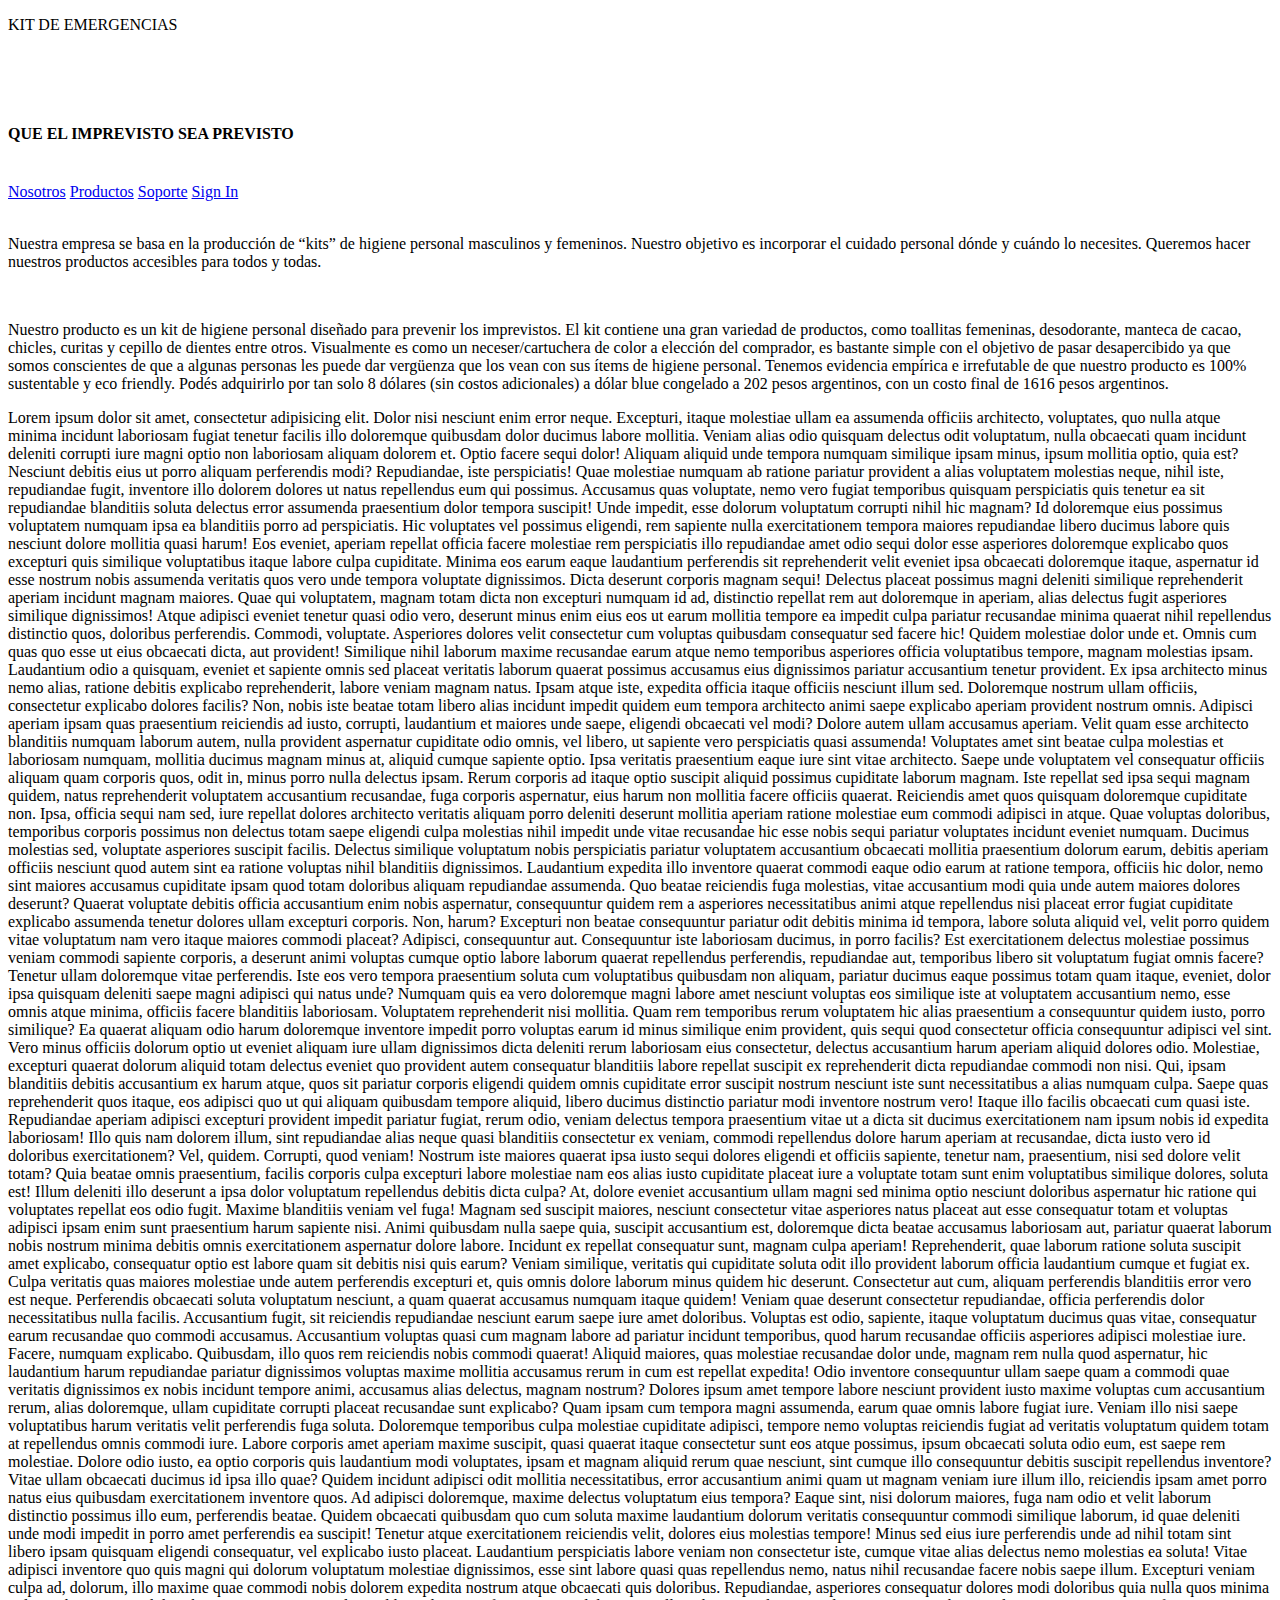
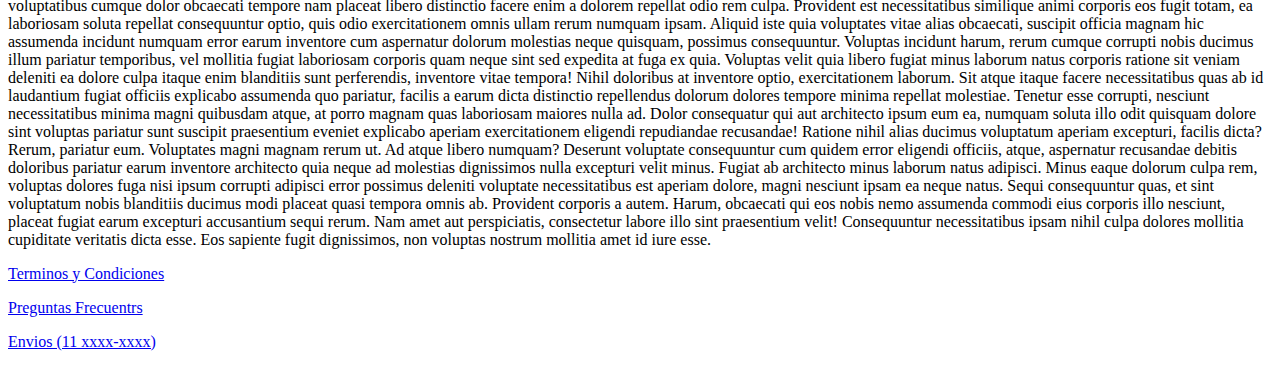
==== index.html @ 117e9c63 "Add files via upload" ====
<!DOCTYPE html>
<html lang="en">
<head>
    <meta charset="UTF-8">
    <meta http-equiv="X-UA-Compatible" content="IE=edge">
    <meta name="viewport" content="width=device-width, initial-scale=1.0">
    <link rel="stylesheet" href="https://cdnjs.cloudflare.com/ajax/libs/font-awesome/6.1.1/css/all.min.css" integrity="sha512-KfkfwYDsLkIlwQp6LFnl8zNdLGxu9YAA1QvwINks4PhcElQSvqcyVLLD9aMhXd13uQjoXtEKNosOWaZqXgel0g==" crossorigin="anonymous" referrerpolicy="no-referrer" />
    <link rel="stylesheet" href="JuniorA.css">
    <title>Kit de Emergencias</title>
</head>
 <body>
 <header>
 <nav class="nav1">
 <a href="#"><i class="fa-brands fa-facebook"></i></a>
 <a href="#"><i class="fa-brands fa-twitter"></i></a>
 <a href="https://instagram.com/handy_kits?igshid=YmMyMTA2M2Y="><i class="fa-brands fa-instagram"></i></a>
 </nav>
 <p>KIT DE EMERGENCIAS</p>
 <br><br><br>
 <h4>QUE EL IMPREVISTO SEA PREVISTO</h4>
 <br>
 </header> 

 <main>
 <section class="sec1">
 <a href="#Nosotros">Nosotros</a>
 <a href="#Producto">Productos</a>
 <a href="#Soporte">Soporte</a>
 <a href="SignIn.html">Sign In</a>
 </section>
 <section class="sec2">
 <a name="Nosotros"><img src="../Fotos/efectos-fofograficos.400x300.jpg" alt=""><p>Nuestra empresa se basa en la producción de “kits” de higiene personal masculinos y femeninos. Nuestro objetivo es incorporar el cuidado personal dónde y cuándo lo necesites. Queremos hacer nuestros productos accesibles para todos y todas.</p></a>
 <br>
 <a name="Producto"><p>Nuestro producto es un kit de higiene personal diseñado para prevenir los imprevistos. El kit contiene una gran variedad de productos, como toallitas femeninas, desodorante, manteca de cacao, chicles, curitas y cepillo de dientes entre otros. Visualmente es como un neceser/cartuchera de color a elección del comprador, es bastante simple con el objetivo de pasar desapercibido ya que somos conscientes de que a algunas personas les puede dar vergüenza que los vean con sus ítems de higiene personal. Tenemos evidencia empírica e irrefutable de que nuestro producto es 100% sustentable y eco friendly. Podés adquirirlo por tan solo 8 dólares (sin costos adicionales) a dólar blue congelado a 202 pesos argentinos, con un costo final de 1616 pesos argentinos.</p></a>
 </section>
 <section class="sec3">
 Lorem ipsum dolor sit amet, consectetur adipisicing elit. Dolor nisi nesciunt enim error neque. Excepturi, itaque molestiae ullam ea assumenda officiis architecto, voluptates, quo nulla atque minima incidunt laboriosam fugiat tenetur facilis illo doloremque quibusdam dolor ducimus labore mollitia. Veniam alias odio quisquam delectus odit voluptatum, nulla obcaecati quam incidunt deleniti corrupti iure magni optio non laboriosam aliquam dolorem et. Optio facere sequi dolor! Aliquam aliquid unde tempora numquam similique ipsam minus, ipsum mollitia optio, quia est? Nesciunt debitis eius ut porro aliquam perferendis modi? Repudiandae, iste perspiciatis! Quae molestiae numquam ab ratione pariatur provident a alias voluptatem molestias neque, nihil iste, repudiandae fugit, inventore illo dolorem dolores ut natus repellendus eum qui possimus. Accusamus quas voluptate, nemo vero fugiat temporibus quisquam perspiciatis quis tenetur ea sit repudiandae blanditiis soluta delectus error assumenda praesentium dolor tempora suscipit! Unde impedit, esse dolorum voluptatum corrupti nihil hic magnam? Id doloremque eius possimus voluptatem numquam ipsa ea blanditiis porro ad perspiciatis. Hic voluptates vel possimus eligendi, rem sapiente nulla exercitationem tempora maiores repudiandae libero ducimus labore quis nesciunt dolore mollitia quasi harum! Eos eveniet, aperiam repellat officia facere molestiae rem perspiciatis illo repudiandae amet odio sequi dolor esse asperiores doloremque explicabo quos excepturi quis similique voluptatibus itaque labore culpa cupiditate. Minima eos earum eaque laudantium perferendis sit reprehenderit velit eveniet ipsa obcaecati doloremque itaque, aspernatur id esse nostrum nobis assumenda veritatis quos vero unde tempora voluptate dignissimos. Dicta deserunt corporis magnam sequi! Delectus placeat possimus magni deleniti similique reprehenderit aperiam incidunt magnam maiores. Quae qui voluptatem, magnam totam dicta non excepturi numquam id ad, distinctio repellat rem aut doloremque in aperiam, alias delectus fugit asperiores similique dignissimos! Atque adipisci eveniet tenetur quasi odio vero, deserunt minus enim eius eos ut earum mollitia tempore ea impedit culpa pariatur recusandae minima quaerat nihil repellendus distinctio quos, doloribus perferendis. Commodi, voluptate. Asperiores dolores velit consectetur cum voluptas quibusdam consequatur sed facere hic! Quidem molestiae dolor unde et. Omnis cum quas quo esse ut eius obcaecati dicta, aut provident! Similique nihil laborum maxime recusandae earum atque nemo temporibus asperiores officia voluptatibus tempore, magnam molestias ipsam. Laudantium odio a quisquam, eveniet et sapiente omnis sed placeat veritatis laborum quaerat possimus accusamus eius dignissimos pariatur accusantium tenetur provident. Ex ipsa architecto minus nemo alias, ratione debitis explicabo reprehenderit, labore veniam magnam natus. Ipsam atque iste, expedita officia itaque officiis nesciunt illum sed. Doloremque nostrum ullam officiis, consectetur explicabo dolores facilis? Non, nobis iste beatae totam libero alias incidunt impedit quidem eum tempora architecto animi saepe explicabo aperiam provident nostrum omnis. Adipisci aperiam ipsam quas praesentium reiciendis ad iusto, corrupti, laudantium et maiores unde saepe, eligendi obcaecati vel modi? Dolore autem ullam accusamus aperiam. Velit quam esse architecto blanditiis numquam laborum autem, nulla provident aspernatur cupiditate odio omnis, vel libero, ut sapiente vero perspiciatis quasi assumenda! Voluptates amet sint beatae culpa molestias et laboriosam numquam, mollitia ducimus magnam minus at, aliquid cumque sapiente optio. Ipsa veritatis praesentium eaque iure sint vitae architecto. Saepe unde voluptatem vel consequatur officiis aliquam quam corporis quos, odit in, minus porro nulla delectus ipsam. Rerum corporis ad itaque optio suscipit aliquid possimus cupiditate laborum magnam. Iste repellat sed ipsa sequi magnam quidem, natus reprehenderit voluptatem accusantium recusandae, fuga corporis aspernatur, eius harum non mollitia facere officiis quaerat. Reiciendis amet quos quisquam doloremque cupiditate non. Ipsa, officia sequi nam sed, iure repellat dolores architecto veritatis aliquam porro deleniti deserunt mollitia aperiam ratione molestiae eum commodi adipisci in atque. Quae voluptas doloribus, temporibus corporis possimus non delectus totam saepe eligendi culpa molestias nihil impedit unde vitae recusandae hic esse nobis sequi pariatur voluptates incidunt eveniet numquam. Ducimus molestias sed, voluptate asperiores suscipit facilis. Delectus similique voluptatum nobis perspiciatis pariatur voluptatem accusantium obcaecati mollitia praesentium dolorum earum, debitis aperiam officiis nesciunt quod autem sint ea ratione voluptas nihil blanditiis dignissimos. Laudantium expedita illo inventore quaerat commodi eaque odio earum at ratione tempora, officiis hic dolor, nemo sint maiores accusamus cupiditate ipsam quod totam doloribus aliquam repudiandae assumenda. Quo beatae reiciendis fuga molestias, vitae accusantium modi quia unde autem maiores dolores deserunt? Quaerat voluptate debitis officia accusantium enim nobis aspernatur, consequuntur quidem rem a asperiores necessitatibus animi atque repellendus nisi placeat error fugiat cupiditate explicabo assumenda tenetur dolores ullam excepturi corporis. Non, harum? Excepturi non beatae consequuntur pariatur odit debitis minima id tempora, labore soluta aliquid vel, velit porro quidem vitae voluptatum nam vero itaque maiores commodi placeat? Adipisci, consequuntur aut. Consequuntur iste laboriosam ducimus, in porro facilis? Est exercitationem delectus molestiae possimus veniam commodi sapiente corporis, a deserunt animi voluptas cumque optio labore laborum quaerat repellendus perferendis, repudiandae aut, temporibus libero sit voluptatum fugiat omnis facere? Tenetur ullam doloremque vitae perferendis. Iste eos vero tempora praesentium soluta cum voluptatibus quibusdam non aliquam, pariatur ducimus eaque possimus totam quam itaque, eveniet, dolor ipsa quisquam deleniti saepe magni adipisci qui natus unde? Numquam quis ea vero doloremque magni labore amet nesciunt voluptas eos similique iste at voluptatem accusantium nemo, esse omnis atque minima, officiis facere blanditiis laboriosam. Voluptatem reprehenderit nisi mollitia. Quam rem temporibus rerum voluptatem hic alias praesentium a consequuntur quidem iusto, porro similique? Ea quaerat aliquam odio harum doloremque inventore impedit porro voluptas earum id minus similique enim provident, quis sequi quod consectetur officia consequuntur adipisci vel sint. Vero minus officiis dolorum optio ut eveniet aliquam iure ullam dignissimos dicta deleniti rerum laboriosam eius consectetur, delectus accusantium harum aperiam aliquid dolores odio. Molestiae, excepturi quaerat dolorum aliquid totam delectus eveniet quo provident autem consequatur blanditiis labore repellat suscipit ex reprehenderit dicta repudiandae commodi non nisi. Qui, ipsam blanditiis debitis accusantium ex harum atque, quos sit pariatur corporis eligendi quidem omnis cupiditate error suscipit nostrum nesciunt iste sunt necessitatibus a alias numquam culpa. Saepe quas reprehenderit quos itaque, eos adipisci quo ut qui aliquam quibusdam tempore aliquid, libero ducimus distinctio pariatur modi inventore nostrum vero! Itaque illo facilis obcaecati cum quasi iste. Repudiandae aperiam adipisci excepturi provident impedit pariatur fugiat, rerum odio, veniam delectus tempora praesentium vitae ut a dicta sit ducimus exercitationem nam ipsum nobis id expedita laboriosam! Illo quis nam dolorem illum, sint repudiandae alias neque quasi blanditiis consectetur ex veniam, commodi repellendus dolore harum aperiam at recusandae, dicta iusto vero id doloribus exercitationem? Vel, quidem. Corrupti, quod veniam! Nostrum iste maiores quaerat ipsa iusto sequi dolores eligendi et officiis sapiente, tenetur nam, praesentium, nisi sed dolore velit totam? Quia beatae omnis praesentium, facilis corporis culpa excepturi labore molestiae nam eos alias iusto cupiditate placeat iure a voluptate totam sunt enim voluptatibus similique dolores, soluta est! Illum deleniti illo deserunt a ipsa dolor voluptatum repellendus debitis dicta culpa? At, dolore eveniet accusantium ullam magni sed minima optio nesciunt doloribus aspernatur hic ratione qui voluptates repellat eos odio fugit. Maxime blanditiis veniam vel fuga! Magnam sed suscipit maiores, nesciunt consectetur vitae asperiores natus placeat aut esse consequatur totam et voluptas adipisci ipsam enim sunt praesentium harum sapiente nisi. Animi quibusdam nulla saepe quia, suscipit accusantium est, doloremque dicta beatae accusamus laboriosam aut, pariatur quaerat laborum nobis nostrum minima debitis omnis exercitationem aspernatur dolore labore. Incidunt ex repellat consequatur sunt, magnam culpa aperiam! Reprehenderit, quae laborum ratione soluta suscipit amet explicabo, consequatur optio est labore quam sit debitis nisi quis earum? Veniam similique, veritatis qui cupiditate soluta odit illo provident laborum officia laudantium cumque et fugiat ex. Culpa veritatis quas maiores molestiae unde autem perferendis excepturi et, quis omnis dolore laborum minus quidem hic deserunt. Consectetur aut cum, aliquam perferendis blanditiis error vero est neque. Perferendis obcaecati soluta voluptatum nesciunt, a quam quaerat accusamus numquam itaque quidem! Veniam quae deserunt consectetur repudiandae, officia perferendis dolor necessitatibus nulla facilis. Accusantium fugit, sit reiciendis repudiandae nesciunt earum saepe iure amet doloribus. Voluptas est odio, sapiente, itaque voluptatum ducimus quas vitae, consequatur earum recusandae quo commodi accusamus. Accusantium voluptas quasi cum magnam labore ad pariatur incidunt temporibus, quod harum recusandae officiis asperiores adipisci molestiae iure. Facere, numquam explicabo. Quibusdam, illo quos rem reiciendis nobis commodi quaerat! Aliquid maiores, quas molestiae recusandae dolor unde, magnam rem nulla quod aspernatur, hic laudantium harum repudiandae pariatur dignissimos voluptas maxime mollitia accusamus rerum in cum est repellat expedita! Odio inventore consequuntur ullam saepe quam a commodi quae veritatis dignissimos ex nobis incidunt tempore animi, accusamus alias delectus, magnam nostrum? Dolores ipsum amet tempore labore nesciunt provident iusto maxime voluptas cum accusantium rerum, alias doloremque, ullam cupiditate corrupti placeat recusandae sunt explicabo? Quam ipsam cum tempora magni assumenda, earum quae omnis labore fugiat iure. Veniam illo nisi saepe voluptatibus harum veritatis velit perferendis fuga soluta. Doloremque temporibus culpa molestiae cupiditate adipisci, tempore nemo voluptas reiciendis fugiat ad veritatis voluptatum quidem totam at repellendus omnis commodi iure. Labore corporis amet aperiam maxime suscipit, quasi quaerat itaque consectetur sunt eos atque possimus, ipsum obcaecati soluta odio eum, est saepe rem molestiae. Dolore odio iusto, ea optio corporis quis laudantium modi voluptates, ipsam et magnam aliquid rerum quae nesciunt, sint cumque illo consequuntur debitis suscipit repellendus inventore? Vitae ullam obcaecati ducimus id ipsa illo quae? Quidem incidunt adipisci odit mollitia necessitatibus, error accusantium animi quam ut magnam veniam iure illum illo, reiciendis ipsam amet porro natus eius quibusdam exercitationem inventore quos. Ad adipisci doloremque, maxime delectus voluptatum eius tempora? Eaque sint, nisi dolorum maiores, fuga nam odio et velit laborum distinctio possimus illo eum, perferendis beatae. Quidem obcaecati quibusdam quo cum soluta maxime laudantium dolorum veritatis consequuntur commodi similique laborum, id quae deleniti unde modi impedit in porro amet perferendis ea suscipit! Tenetur atque exercitationem reiciendis velit, dolores eius molestias tempore! Minus sed eius iure perferendis unde ad nihil totam sint libero ipsam quisquam eligendi consequatur, vel explicabo iusto placeat. Laudantium perspiciatis labore veniam non consectetur iste, cumque vitae alias delectus nemo molestias ea soluta! Vitae adipisci inventore quo quis magni qui dolorum voluptatum molestiae dignissimos, esse sint labore quasi quas repellendus nemo, natus nihil recusandae facere nobis saepe illum. Excepturi veniam culpa ad, dolorum, illo maxime quae commodi nobis dolorem expedita nostrum atque obcaecati quis doloribus. Repudiandae, asperiores consequatur dolores modi doloribus quia nulla quos minima voluptatibus cumque dolor obcaecati tempore nam placeat libero distinctio facere enim a dolorem repellat odio rem culpa. Provident est necessitatibus similique animi corporis eos fugit totam, ea laboriosam soluta repellat consequuntur optio, quis odio exercitationem omnis ullam rerum numquam ipsam. Aliquid iste quia voluptates vitae alias obcaecati, suscipit officia magnam hic assumenda incidunt numquam error earum inventore cum aspernatur dolorum molestias neque quisquam, possimus consequuntur. Voluptas incidunt harum, rerum cumque corrupti nobis ducimus illum pariatur temporibus, vel mollitia fugiat laboriosam corporis quam neque sint sed expedita at fuga ex quia. Voluptas velit quia libero fugiat minus laborum natus corporis ratione sit veniam deleniti ea dolore culpa itaque enim blanditiis sunt perferendis, inventore vitae tempora! Nihil doloribus at inventore optio, exercitationem laborum. Sit atque itaque facere necessitatibus quas ab id laudantium fugiat officiis explicabo assumenda quo pariatur, facilis a earum dicta distinctio repellendus dolorum dolores tempore minima repellat molestiae. Tenetur esse corrupti, nesciunt necessitatibus minima magni quibusdam atque, at porro magnam quas laboriosam maiores nulla ad. Dolor consequatur qui aut architecto ipsum eum ea, numquam soluta illo odit quisquam dolore sint voluptas pariatur sunt suscipit praesentium eveniet explicabo aperiam exercitationem eligendi repudiandae recusandae! Ratione nihil alias ducimus voluptatum aperiam excepturi, facilis dicta? Rerum, pariatur eum. Voluptates magni magnam rerum ut. Ad atque libero numquam? Deserunt voluptate consequuntur cum quidem error eligendi officiis, atque, aspernatur recusandae debitis doloribus pariatur earum inventore architecto quia neque ad molestias dignissimos nulla excepturi velit minus. Fugiat ab architecto minus laborum natus adipisci. Minus eaque dolorum culpa rem, voluptas dolores fuga nisi ipsum corrupti adipisci error possimus deleniti voluptate necessitatibus est aperiam dolore, magni nesciunt ipsam ea neque natus. Sequi consequuntur quas, et sint voluptatum nobis blanditiis ducimus modi placeat quasi tempora omnis ab. Provident corporis a autem. Harum, obcaecati qui eos nobis nemo assumenda commodi eius corporis illo nesciunt, placeat fugiat earum excepturi accusantium sequi rerum. Nam amet aut perspiciatis, consectetur labore illo sint praesentium velit! Consequuntur necessitatibus ipsam nihil culpa dolores mollitia cupiditate veritatis dicta esse. Eos sapiente fugit dignissimos, non voluptas nostrum mollitia amet id iure esse.
 </section>

 <footer>
 <a name="Soporte" href="#"><p>Terminos y Condiciones</p></a>
 <a href="#"><p>Preguntas Frecuentrs</p></a>
 <a href="#"><p>Envios (11 xxxx-xxxx)</p></a> 
 </footer>

    
 </body>
</html>
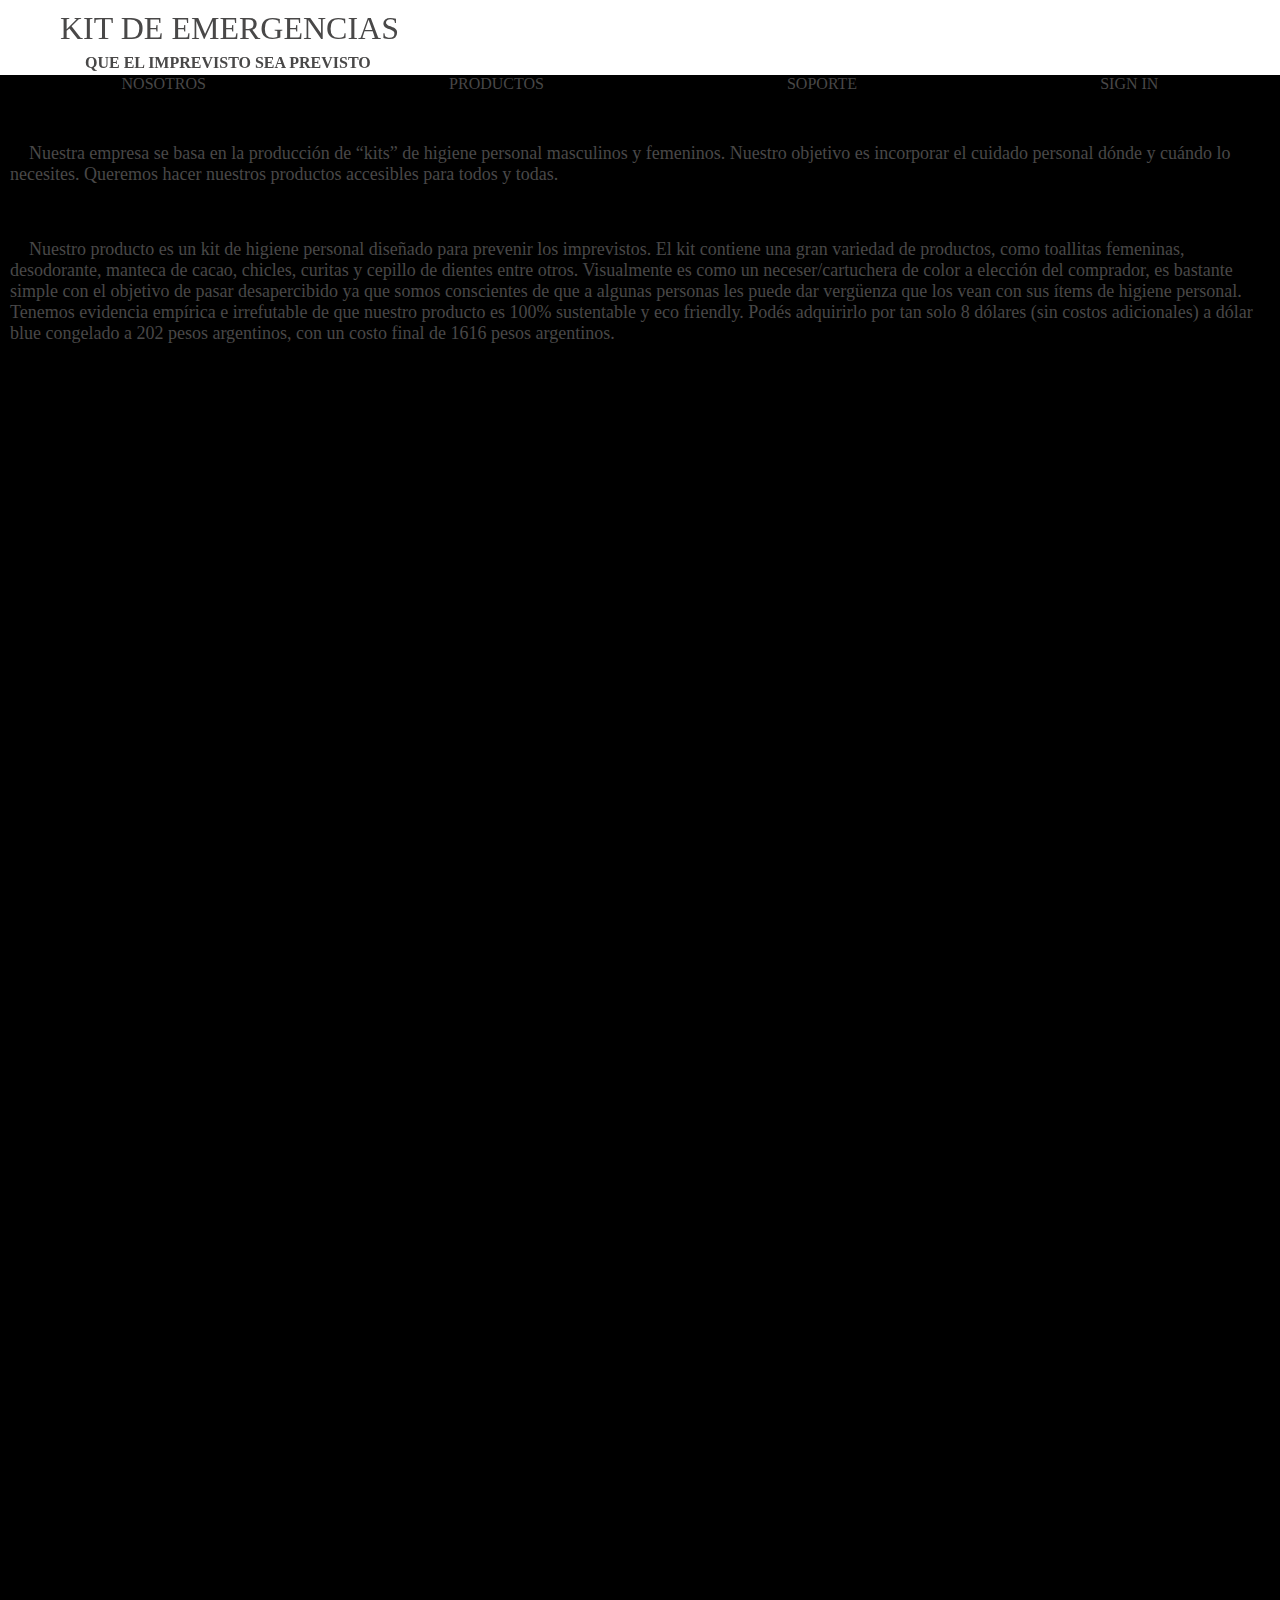
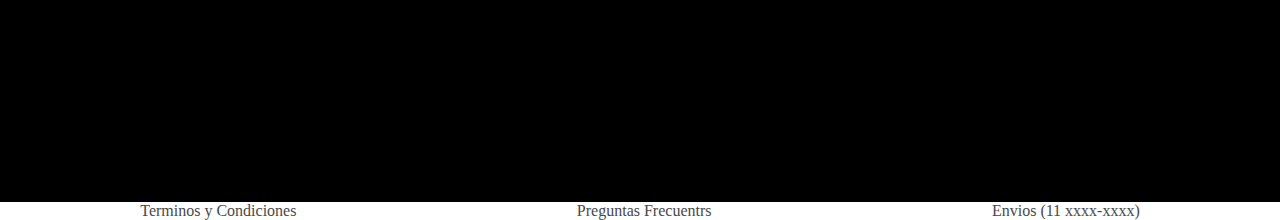
==== commit bc00cc0a: "Update index.html" ====
--- a/index.html
+++ b/index.html
@@ -5,7 +5,7 @@
     <meta http-equiv="X-UA-Compatible" content="IE=edge">
     <meta name="viewport" content="width=device-width, initial-scale=1.0">
     <link rel="stylesheet" href="https://cdnjs.cloudflare.com/ajax/libs/font-awesome/6.1.1/css/all.min.css" integrity="sha512-KfkfwYDsLkIlwQp6LFnl8zNdLGxu9YAA1QvwINks4PhcElQSvqcyVLLD9aMhXd13uQjoXtEKNosOWaZqXgel0g==" crossorigin="anonymous" referrerpolicy="no-referrer" />
-    <link rel="stylesheet" href="JuniorA.css">
+    <link rel="stylesheet" href="index.css">
     <title>Kit de Emergencias</title>
 </head>
  <body>
@@ -45,4 +45,4 @@
 
     
  </body>
-</html>+</html>
--- a/index.css
+++ b/index.css
@@ -0,0 +1,101 @@
+*{
+    padding: 0;
+    margin: 0;
+    box-sizing: border-box;
+    scroll-behavior: smooth;
+    }
+
+header{
+    margin-top: 0;
+    height: 75px;
+    width: 100%;
+    color: black;
+    background-color: white;
+    box-shadow: 0 0 5px black;
+    font-family: 'Times New Roman', Times, serif;
+    position: sticky;
+    top: 0;
+}
+
+.nav1{
+    float: right;
+    margin-top: 25px;
+    margin-right: 10px;
+    letter-spacing: 10px;
+}
+
+.nav1 :hover{
+    transform: scale(1.5);
+}
+
+.nav1 a{
+    text-decoration: none;
+    font-size: xx-large;
+    color: rgb(73, 72, 72);
+    cursor: pointer;
+}
+
+header h4{
+    display: flex;
+    float: left;
+    margin-top: 0;
+    margin-bottom: 0;
+    margin-left: 85px;
+    color: rgb(73, 72, 72);
+}
+
+header p{
+    font-size: xx-large;
+    display: flex;
+    float: left;
+    margin-top: 10px;
+    margin-left: 60px;
+    color: rgb(73, 72, 72);
+}
+
+.sec1{
+    background-color: black;
+    color: rgb(73, 72, 72);
+    display: flex;
+    justify-content: space-around;
+    text-transform: uppercase;
+}
+
+.sec1 a{
+    text-decoration: none;
+    color: rgb(73, 72, 72);
+}
+
+.sec2{
+    padding-top: 50px;
+    background-color: black;
+}
+
+.sec2 p{
+    color: rgb(73, 72, 72);
+    font-family: Cambria, Cochin, Georgia, Times, 'Times New Roman', serif;
+    font-size: large;
+    padding-left: 10px;
+    padding-bottom: 36px;
+    text-indent: 0.5cm;
+}
+
+.sec2 img{
+    float: right;
+}
+
+.sec3{
+    background-color: black;
+}
+
+footer{
+    background-color: white;
+    bottom: 0;
+    display: flex;
+    justify-content: space-around;
+}
+
+footer a{
+    text-decoration: none;
+    color: rgb(73, 72, 72);
+}